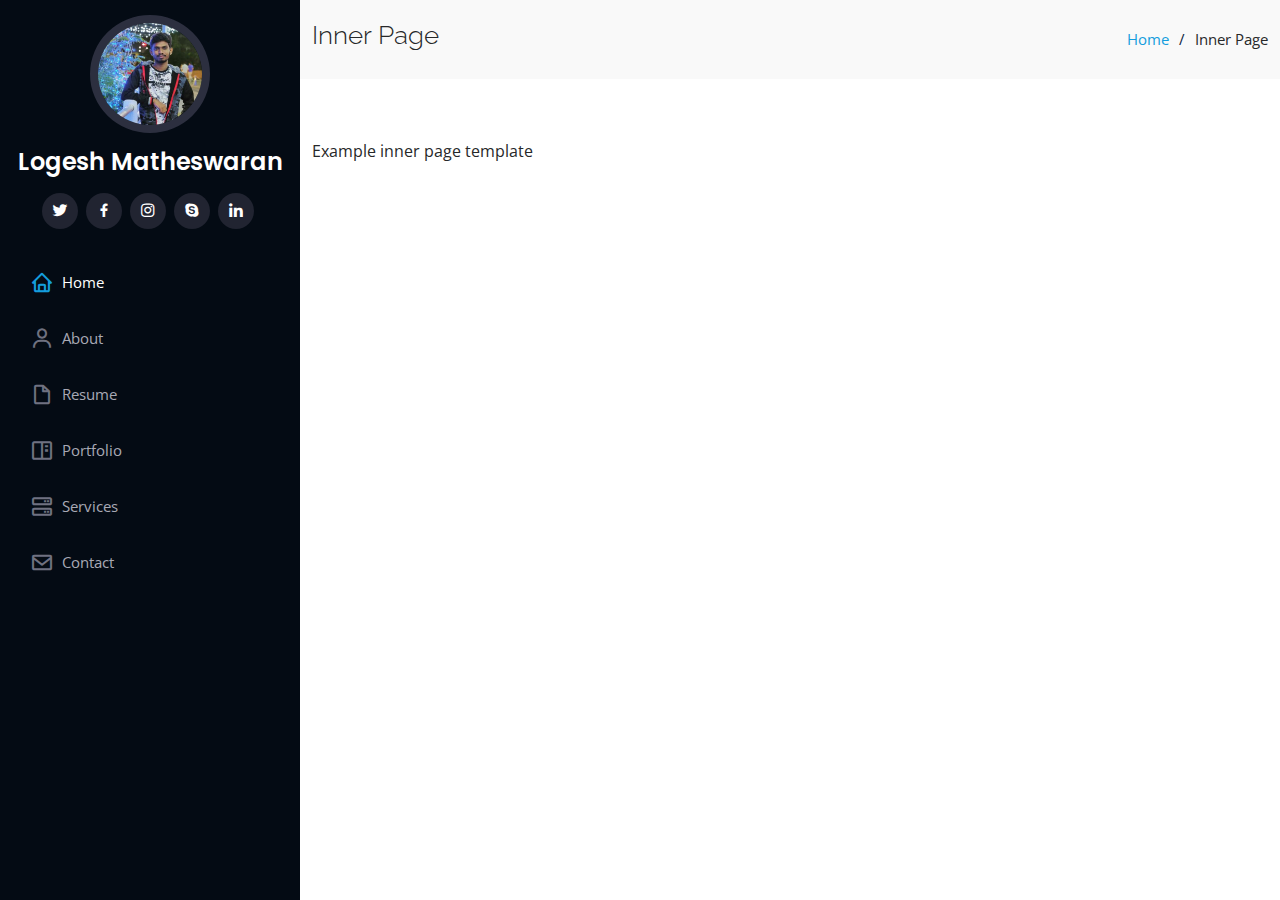
==== inner-page.html @ 609bbe88 "'done'" ====
<!DOCTYPE html>
<html lang="en">

<head>
  <meta charset="utf-8">
  <meta content="width=device-width, initial-scale=1.0" name="viewport">

  <title>Inner Page - iPortfolio Bootstrap Template</title>
  <meta content="" name="description">
  <meta content="" name="keywords">

  <!-- Favicons -->
  <link href="assets/img/favicon.png" rel="icon">
  <link href="assets/img/apple-touch-icon.png" rel="apple-touch-icon">

  <!-- Google Fonts -->
  <link href="https://fonts.googleapis.com/css?family=Open+Sans:300,300i,400,400i,600,600i,700,700i|Raleway:300,300i,400,400i,500,500i,600,600i,700,700i|Poppins:300,300i,400,400i,500,500i,600,600i,700,700i" rel="stylesheet">

  <!-- Vendor CSS Files -->
  <link href="assets/vendor/aos/aos.css" rel="stylesheet">
  <link href="assets/vendor/bootstrap/css/bootstrap.min.css" rel="stylesheet">
  <link href="assets/vendor/bootstrap-icons/bootstrap-icons.css" rel="stylesheet">
  <link href="assets/vendor/boxicons/css/boxicons.min.css" rel="stylesheet">
  <link href="assets/vendor/glightbox/css/glightbox.min.css" rel="stylesheet">
  <link href="assets/vendor/swiper/swiper-bundle.min.css" rel="stylesheet">

  <!-- Template Main CSS File -->
  <link href="assets/css/style.css" rel="stylesheet">

  <!-- =======================================================
  * Template Name: iPortfolio - v3.0.1
  * Template URL: https://bootstrapmade.com/iportfolio-bootstrap-portfolio-websites-template/
  * Author: BootstrapMade.com
  * License: https://bootstrapmade.com/license/
  ======================================================== -->
</head>

<body>

  <!-- ======= Mobile nav toggle button ======= -->
  <i class="bi bi-list mobile-nav-toggle d-xl-none"></i>

  <!-- ======= Header ======= -->
  <header id="header">
    <div class="d-flex flex-column">

      <div class="profile">
        <img src="assets/img/profile_pic.jpg" alt="" class="img-fluid rounded-circle">
        <h1 class="text-light"><a href="index.html">Logesh Matheswaran</a></h1>
        <div class="social-links mt-3 text-center">
          <a href="#" class="twitter"><i class="bx bxl-twitter"></i></a>
          <a href="#" class="facebook"><i class="bx bxl-facebook"></i></a>
          <a href="#" class="instagram"><i class="bx bxl-instagram"></i></a>
          <a href="#" class="google-plus"><i class="bx bxl-skype"></i></a>
          <a href="#" class="linkedin"><i class="bx bxl-linkedin"></i></a>
        </div>
      </div>

      <nav id="navbar" class="nav-menu navbar">
        <ul>
          <li><a href="#hero" class="nav-link scrollto active"><i class="bx bx-home"></i> <span>Home</span></a></li>
          <li><a href="#about" class="nav-link scrollto"><i class="bx bx-user"></i> <span>About</span></a></li>
          <li><a href="#resume" class="nav-link scrollto"><i class="bx bx-file-blank"></i> <span>Resume</span></a></li>
          <li><a href="#portfolio" class="nav-link scrollto"><i class="bx bx-book-content"></i> <span>Portfolio</span></a></li>
          <li><a href="#services" class="nav-link scrollto"><i class="bx bx-server"></i> <span>Services</span></a></li>
          <li><a href="#contact" class="nav-link scrollto"><i class="bx bx-envelope"></i> <span>Contact</span></a></li>
        </ul>
      </nav><!-- .nav-menu -->
    </div>
  </header><!-- End Header -->

  <main id="main">

    <!-- ======= Breadcrumbs ======= -->
    <section class="breadcrumbs">
      <div class="container">

        <div class="d-flex justify-content-between align-items-center">
          <h2>Inner Page</h2>
          <ol>
            <li><a href="index.html">Home</a></li>
            <li>Inner Page</li>
          </ol>
        </div>

      </div>
    </section><!-- End Breadcrumbs -->

    <section class="inner-page">
      <div class="container">
        <p>
          Example inner page template
        </p>
      </div>
    </section>

  </main><!-- End #main -->

  <!-- ======= Footer ======= -->
  <footer id="footer">
    <div class="container">
      <!-- <div class="copyright">
        &copy; Copyright <strong><span>iPortfolio</span></strong>
      </div> -->
      <div class="credits">
        <!-- All the links in the footer should remain intact. -->
        <!-- You can delete the links only if you purchased the pro version. -->
        <!-- Licensing information: https://bootstrapmade.com/license/ -->
        <!-- Purchase the pro version with working PHP/AJAX contact form: https://bootstrapmade.com/iportfolio-bootstrap-portfolio-websites-template/ -->
        <!-- Designed by <a href="https://bootstrapmade.com/">BootstrapMade</a> -->
      </div>
    </div>
  </footer><!-- End  Footer -->

  <a href="#" class="back-to-top d-flex align-items-center justify-content-center"><i class="bi bi-arrow-up-short"></i></a>

  <!-- Vendor JS Files -->
  <script src="assets/vendor/aos/aos.js"></script>
  <script src="assets/vendor/bootstrap/js/bootstrap.bundle.min.js"></script>
  <script src="assets/vendor/glightbox/js/glightbox.min.js"></script>
  <script src="assets/vendor/isotope-layout/isotope.pkgd.min.js"></script>
  <script src="assets/vendor/php-email-form/validate.js"></script>
  <script src="assets/vendor/purecounter/purecounter.js"></script>
  <script src="assets/vendor/swiper/swiper-bundle.min.js"></script>
  <script src="assets/vendor/typed.js/typed.min.js"></script>
  <script src="assets/vendor/waypoints/noframework.waypoints.js"></script>

  <!-- Template Main JS File -->
  <script src="assets/js/main.js"></script>

</body>

</html>
---- assets/css/style.css ----
/**
* Template Name: iPortfolio - v3.0.1
* Template URL: https://bootstrapmade.com/iportfolio-bootstrap-portfolio-websites-template/
* Author: BootstrapMade.com
* License: https://bootstrapmade.com/license/
*/

/*--------------------------------------------------------------
# General
--------------------------------------------------------------*/
body {
  font-family: "Open Sans", sans-serif;
  color: #272829;
}

a {
  color: #149ddd;
  text-decoration: none;
}

a:hover {
  color: #37b3ed;
  text-decoration: none;
}

h1, h2, h3, h4, h5, h6 {
  font-family: "Raleway", sans-serif;
}

/*--------------------------------------------------------------
# Back to top button
--------------------------------------------------------------*/
.back-to-top {
  position: fixed;
  visibility: hidden;
  opacity: 0;
  right: 15px;
  bottom: 15px;
  z-index: 996;
  background: #149ddd;
  width: 40px;
  height: 40px;
  border-radius: 50px;
  transition: all 0.4s;
}

.back-to-top i {
  font-size: 28px;
  color: #fff;
  line-height: 0;
}

.back-to-top:hover {
  background: #2eafec;
  color: #fff;
}

.back-to-top.active {
  visibility: visible;
  opacity: 1;
}

/*--------------------------------------------------------------
# Header
--------------------------------------------------------------*/
#header {
  position: fixed;
  top: 0;
  left: 0;
  bottom: 0;
  width: 300px;
  transition: all ease-in-out 0.5s;
  z-index: 9997;
  transition: all 0.5s;
  padding: 0 15px;
  background: #040b14;
  overflow-y: auto;
}

#header .profile img {
  margin: 15px auto;
  display: block;
  width: 120px;
  border: 8px solid #2c2f3f;
}

#header .profile h1 {
  font-size: 24px;
  margin: 0;
  padding: 0;
  font-weight: 600;
  -moz-text-align-last: center;
  text-align-last: center;
  font-family: "Poppins", sans-serif;
}

#header .profile h1 a, #header .profile h1 a:hover {
  color: #fff;
  text-decoration: none;
}

#header .profile .social-links a {
  font-size: 18px;
  display: inline-block;
  background: #212431;
  color: #fff;
  line-height: 1;
  padding: 8px 0;
  margin-right: 4px;
  border-radius: 50%;
  text-align: center;
  width: 36px;
  height: 36px;
  transition: 0.3s;
}

#header .profile .social-links a:hover {
  background: #149ddd;
  color: #fff;
  text-decoration: none;
}

#main {
  margin-left: 300px;
}

@media (max-width: 1199px) {
  #header {
    left: -300px;
  }
  #main {
    margin-left: 0;
  }
}

/*--------------------------------------------------------------
# Navigation Menu
--------------------------------------------------------------*/
/* Desktop Navigation */
.nav-menu {
  padding: 30px 0 0 0;
}

.nav-menu * {
  margin: 0;
  padding: 0;
  list-style: none;
}

.nav-menu > ul > li {
  position: relative;
  white-space: nowrap;
}

.nav-menu a {
  display: flex;
  align-items: center;
  color: #a8a9b4;
  padding: 12px 15px;
  margin-bottom: 8px;
  transition: 0.3s;
  font-size: 15px;
}

.nav-menu a i {
  font-size: 24px;
  padding-right: 8px;
  color: #6f7180;
}

.nav-menu a:hover, .nav-menu .active, .nav-menu li:hover > a {
  text-decoration: none;
  color: #fff;
}

.nav-menu a:hover i, .nav-menu .active i, .nav-menu li:hover > a i {
  color: #149ddd;
}

/* Mobile Navigation */
.mobile-nav-toggle {
  position: fixed;
  right: 15px;
  top: 15px;
  z-index: 9998;
  border: 0;
  font-size: 24px;
  transition: all 0.4s;
  outline: none !important;
  background-color: #149ddd;
  color: #fff;
  width: 40px;
  height: 40px;
  display: inline-flex;
  align-items: center;
  justify-content: center;
  line-height: 0;
  border-radius: 50px;
  cursor: pointer;
}

.mobile-nav-active {
  overflow: hidden;
}

.mobile-nav-active #header {
  left: 0;
}

/*--------------------------------------------------------------
# Hero Section
--------------------------------------------------------------*/
#hero {
  width: 100%;
  height: 100vh;
  background: url("../img/hero-bg1.jpeg") top center;
  background-size: cover;
}

#hero:before {
  content: "";
  background: rgba(5, 13, 24, 0.3);
  position: absolute;
  bottom: 0;
  top: 0;
  left: 0;
  right: 0;
  z-index: 1;
}

#hero .hero-container {
  position: relative;
  z-index: 2;
  min-width: 300px;
}

#hero h1 {
  margin: 0 0 10px 0;
  font-size: 64px;
  font-weight: 700;
  line-height: 56px;
  color: whitesmoke;
}

#hero p {
  color: black;
  margin-bottom: 50px;
  font-size: 40px;
  font-family: "Poppins", sans-serif;
}

#hero p span {
  color: white;
  font-size: 40px;
    font-weight: 400;
  
  padding-bottom: 4px;
  letter-spacing: 1px;
  border-bottom: 3px solid #149ddd;
}

@media (min-width: 1024px) {
  #hero {
    background-attachment: fixed;
  }
}

@media (max-width: 768px) {
  #hero h1 {
    font-size: 28px;
    line-height: 36px;
  }
  #hero h2 {
    font-size: 18px;
    line-height: 24px;
    margin-bottom: 30px;
  }
}

/*--------------------------------------------------------------
# Sections General
--------------------------------------------------------------*/
section {
  padding: 60px 0;
  overflow: hidden;
}

.section-bg {
  background: #f5f8fd;
}

.section-title {
  padding-bottom: 30px;
}

.section-title h2 {
  font-size: 32px;
  font-weight: bold;
  margin-bottom: 20px;
  padding-bottom: 20px;
  position: relative;
  color: #173b6c;
}

.section-title h2::after {
  content: '';
  position: absolute;
  display: block;
  width: 50px;
  height: 3px;
  background: #149ddd;
  bottom: 0;
  left: 0;
}

.section-title p {
  margin-bottom: 0;
}

/*--------------------------------------------------------------
# About
--------------------------------------------------------------*/
.about .content h3 {
  font-weight: 700;
  font-size: 26px;
  color: #173b6c;
}

.about .content ul {
  list-style: none;
  padding: 0;
}

.about .content ul li {
  margin-bottom: 20px;
  display: flex;
  align-items: center;
}

.about .content ul strong {
  margin-right: 10px;
}

.about .content ul i {
  font-size: 16px;
  margin-right: 5px;
  color: #149ddd;
  line-height: 0;
}

.about .content p:last-child {
  margin-bottom: 0;
}

/*--------------------------------------------------------------
# Facts
--------------------------------------------------------------*/
.facts {
  padding-bottom: 30px;
}

.facts .count-box {
  padding: 30px;
  width: 100%;
}

.facts .count-box i {
  display: block;
  font-size: 44px;
  color: #149ddd;
  float: left;
  line-height: 0;
}

.facts .count-box span {
  font-size: 48px;
  line-height: 40px;
  display: block;
  font-weight: 700;
  color: #050d18;
  margin-left: 60px;
}

.facts .count-box p {
  padding: 15px 0 0 0;
  margin: 0 0 0 60px;
  font-family: "Raleway", sans-serif;
  font-size: 14px;
  color: #122f57;
}

.facts .count-box a {
  font-weight: 600;
  display: block;
  margin-top: 20px;
  color: #122f57;
  font-size: 15px;
  font-family: "Poppins", sans-serif;
  transition: ease-in-out 0.3s;
}

.facts .count-box a:hover {
  color: #1f5297;
}

/*--------------------------------------------------------------
# Akills
--------------------------------------------------------------*/
.skills .progress {
  height: 60px;
  display: block;
  background: none;
  border-radius: 0;
}

.skills .progress .skill {
  padding: 0;
  margin: 0 0 6px 0;
  text-transform: uppercase;
  display: block;
  font-weight: 600;
  font-family: "Poppins", sans-serif;
  color: #050d18;
}

.skills .progress .skill .val {
  float: right;
  font-style: normal;
}

.skills .progress-bar-wrap {
  background: #dce8f8;
  height: 10px;
}

.skills .progress-bar {
  width: 1px;
  height: 10px;
  transition: .9s;
  background-color: #149ddd;
}

/*--------------------------------------------------------------
# Resume
--------------------------------------------------------------*/
.resume .resume-title {
  font-size: 26px;
  font-weight: 700;
  margin-top: 20px;
  margin-bottom: 20px;
  color: #050d18;
}

.resume .resume-item {
  padding: 0 0 20px 20px;
  margin-top: -2px;
  border-left: 2px solid #1f5297;
  position: relative;
}

.resume .resume-item h4 {
  line-height: 18px;
  font-size: 18px;
  font-weight: 600;
  text-transform: uppercase;
  font-family: "Poppins", sans-serif;
  color: #050d18;
  margin-bottom: 10px;
}

.resume .resume-item h5 {
  font-size: 16px;
  background: #e4edf9;
  padding: 5px 15px;
  display: inline-block;
  font-weight: 600;
  margin-bottom: 10px;
}

.resume .resume-item ul {
  padding-left: 20px;
}

.resume .resume-item ul li {
  padding-bottom: 10px;
}

.resume .resume-item:last-child {
  padding-bottom: 0;
}

.resume .resume-item::before {
  content: "";
  position: absolute;
  width: 16px;
  height: 16px;
  border-radius: 50px;
  left: -9px;
  top: 0;
  background: #fff;
  border: 2px solid #1f5297;
}

/*--------------------------------------------------------------
# Portfolio
--------------------------------------------------------------*/
.portfolio .portfolio-item {
  margin-bottom: 30px;
}

.portfolio #portfolio-flters {
  padding: 0;
  margin: 0 auto 35px auto;
  list-style: none;
  text-align: center;
  background: #fff;
  border-radius: 50px;
  padding: 2px 15px;
}

.portfolio #portfolio-flters li {
  cursor: pointer;
  display: inline-block;
  padding: 10px 15px 8px 15px;
  font-size: 14px;
  font-weight: 600;
  line-height: 1;
  text-transform: uppercase;
  color: #272829;
  margin-bottom: 5px;
  transition: all 0.3s ease-in-out;
}

.portfolio #portfolio-flters li:hover, .portfolio #portfolio-flters li.filter-active {
  color: #149ddd;
}

.portfolio #portfolio-flters li:last-child {
  margin-right: 0;
}

.portfolio .portfolio-wrap {
  transition: 0.3s;
  position: relative;
  overflow: hidden;
  z-index: 1;
}

.portfolio .portfolio-wrap::before {
  content: "";
  background: rgba(255, 255, 255, 0.5);
  position: absolute;
  left: 0;
  right: 0;
  top: 0;
  bottom: 0;
  transition: all ease-in-out 0.3s;
  z-index: 2;
  opacity: 0;
}

.portfolio .portfolio-wrap .portfolio-links {
  opacity: 1;
  left: 0;
  right: 0;
  bottom: -60px;
  z-index: 3;
  position: absolute;
  transition: all ease-in-out 0.3s;
  display: flex;
  justify-content: center;
}

.portfolio .portfolio-wrap .portfolio-links a {
  color: #fff;
  font-size: 28px;
  text-align: center;
  background: rgba(20, 157, 221, 0.75);
  transition: 0.3s;
  width: 50%;
}

.portfolio .portfolio-wrap .portfolio-links a:hover {
  background: rgba(20, 157, 221, 0.95);
}

.portfolio .portfolio-wrap .portfolio-links a + a {
  border-left: 1px solid #37b3ed;
}

.portfolio .portfolio-wrap:hover::before {
  top: 0;
  left: 0;
  right: 0;
  bottom: 0;
  opacity: 1;
}

.portfolio .portfolio-wrap:hover .portfolio-links {
  opacity: 1;
  bottom: 0;
}

/*--------------------------------------------------------------
# Portfolio Details
--------------------------------------------------------------*/
.portfolio-details {
  padding-top: 40px;
}

.portfolio-details .portfolio-details-slider img {
  width: 100%;
}

.portfolio-details .portfolio-details-slider .swiper-pagination {
  margin-top: 20px;
  position: relative;
}

.portfolio-details .portfolio-details-slider .swiper-pagination .swiper-pagination-bullet {
  width: 12px;
  height: 12px;
  background-color: #fff;
  opacity: 1;
  border: 1px solid #149ddd;
}

.portfolio-details .portfolio-details-slider .swiper-pagination .swiper-pagination-bullet-active {
  background-color: #149ddd;
}

.portfolio-details .portfolio-info {
  padding: 30px;
  box-shadow: 0px 0 30px rgba(5, 13, 24, 0.08);
}

.portfolio-details .portfolio-info h3 {
  font-size: 22px;
  font-weight: 700;
  margin-bottom: 20px;
  padding-bottom: 20px;
  border-bottom: 1px solid #eee;
}

.portfolio-details .portfolio-info ul {
  list-style: none;
  padding: 0;
  font-size: 15px;
}

.portfolio-details .portfolio-info ul li + li {
  margin-top: 10px;
}

.portfolio-details .portfolio-description {
  padding-top: 30px;
}

.portfolio-details .portfolio-description h2 {
  font-size: 26px;
  font-weight: 700;
  margin-bottom: 20px;
}

.portfolio-details .portfolio-description p {
  padding: 0;
}

/*--------------------------------------------------------------
# Services
--------------------------------------------------------------*/
.services .icon-box {
  margin-bottom: 20px;
}

.services .icon {
  float: left;
  display: flex;
  align-items: center;
  justify-content: center;
  width: 54px;
  height: 54px;
  background: #149ddd;
  border-radius: 50%;
  transition: 0.5s;
  border: 1px solid #149ddd;
}

.services .icon i {
  color: #fff;
  font-size: 24px;
  line-height: 0;
}

.services .icon-box:hover .icon {
  background: #fff;
}

.services .icon-box:hover .icon i {
  color: #149ddd;
}

.services .title {
  margin-left: 80px;
  font-weight: 700;
  margin-bottom: 15px;
  font-size: 18px;
}

.services .title a {
  color: #343a40;
}

.services .title a:hover {
  color: #149ddd;
}

.services .description {
  margin-left: 80px;
  line-height: 24px;
  font-size: 14px;
}

/*--------------------------------------------------------------
# Testimonials
--------------------------------------------------------------*/
.testimonials .testimonial-item {
  box-sizing: content-box;
  text-align: center;
  min-height: 320px;
}

.testimonials .testimonial-item .testimonial-img {
  width: 90px;
  border-radius: 50%;
  margin: 0 auto;
}

.testimonials .testimonial-item h3 {
  font-size: 18px;
  font-weight: bold;
  margin: 10px 0 5px 0;
  color: #111;
}

.testimonials .testimonial-item h4 {
  font-size: 14px;
  color: #999;
  margin: 0;
}

.testimonials .testimonial-item .quote-icon-left, .testimonials .testimonial-item .quote-icon-right {
  color: #c3e8fa;
  font-size: 26px;
}

.testimonials .testimonial-item .quote-icon-left {
  display: inline-block;
  left: -5px;
  position: relative;
}

.testimonials .testimonial-item .quote-icon-right {
  display: inline-block;
  right: -5px;
  position: relative;
  top: 10px;
}

.testimonials .testimonial-item p {
  font-style: italic;
  margin: 0 15px 15px 15px;
  padding: 20px;
  background: #fff;
  position: relative;
  margin-bottom: 35px;
  border-radius: 6px;
  box-shadow: 0px 2px 15px rgba(0, 0, 0, 0.1);
}

.testimonials .testimonial-item p::after {
  content: "";
  width: 0;
  height: 0;
  border-top: 20px solid #fff;
  border-right: 20px solid transparent;
  border-left: 20px solid transparent;
  position: absolute;
  bottom: -20px;
  left: calc(50% - 20px);
}

.testimonials .swiper-pagination {
  margin-top: 20px;
  position: relative;
}

.testimonials .swiper-pagination .swiper-pagination-bullet {
  width: 12px;
  height: 12px;
  background-color: #fff;
  opacity: 1;
  border: 1px solid #149ddd;
}

.testimonials .swiper-pagination .swiper-pagination-bullet-active {
  background-color: #149ddd;
}

/*--------------------------------------------------------------
# Contact
--------------------------------------------------------------*/
.contact {
  padding-bottom: 130px;
}

.contact .info {
  padding: 30px;
  background: #fff;
  width: 100%;
  box-shadow: 0 0 24px 0 rgba(0, 0, 0, 0.12);
}

.contact .info i {
  font-size: 20px;
  color: #149ddd;
  float: left;
  width: 44px;
  height: 44px;
  background: #dff3fc;
  display: flex;
  justify-content: center;
  align-items: center;
  border-radius: 50px;
  transition: all 0.3s ease-in-out;
}

.contact .info h4 {
  padding: 0 0 0 60px;
  font-size: 22px;
  font-weight: 600;
  margin-bottom: 5px;
  color: #050d18;
}

.contact .info p {
  padding: 0 0 10px 60px;
  margin-bottom: 20px;
  font-size: 14px;
  color: #173b6c;
}

.contact .info .email p {
  padding-top: 5px;
}

.contact .info .social-links {
  padding-left: 60px;
}

.contact .info .social-links a {
  font-size: 18px;
  display: inline-block;
  background: #333;
  color: #fff;
  line-height: 1;
  padding: 8px 0;
  border-radius: 50%;
  text-align: center;
  width: 36px;
  height: 36px;
  transition: 0.3s;
  margin-right: 10px;
}

.contact .info .social-links a:hover {
  background: #149ddd;
  color: #fff;
}

.contact .info .email:hover i, .contact .info .address:hover i, .contact .info .phone:hover i {
  background: #149ddd;
  color: #fff;
}

.contact .php-email-form {
  width: 100%;
  padding: 30px;
  background: #fff;
  box-shadow: 0 0 24px 0 rgba(0, 0, 0, 0.12);
}

.contact .php-email-form .form-group {
  padding-bottom: 8px;
}

.contact .php-email-form .validate {
  display: none;
  color: red;
  margin: 0 0 15px 0;
  font-weight: 400;
  font-size: 13px;
}

.contact .php-email-form .error-message {
  display: none;
  color: #fff;
  background: #ed3c0d;
  text-align: left;
  padding: 15px;
  font-weight: 600;
}

.contact .php-email-form .error-message br + br {
  margin-top: 25px;
}

.contact .php-email-form .sent-message {
  display: none;
  color: #fff;
  background: #18d26e;
  text-align: center;
  padding: 15px;
  font-weight: 600;
}

.contact .php-email-form .loading {
  display: none;
  background: #fff;
  text-align: center;
  padding: 15px;
}

.contact .php-email-form .loading:before {
  content: "";
  display: inline-block;
  border-radius: 50%;
  width: 24px;
  height: 24px;
  margin: 0 10px -6px 0;
  border: 3px solid #18d26e;
  border-top-color: #eee;
  -webkit-animation: animate-loading 1s linear infinite;
  animation: animate-loading 1s linear infinite;
}

.contact .php-email-form .form-group {
  margin-bottom: 15px;
}

.contact .php-email-form label {
  padding-bottom: 8px;
}

.contact .php-email-form input, .contact .php-email-form textarea {
  border-radius: 0;
  box-shadow: none;
  font-size: 14px;
}

.contact .php-email-form input {
  height: 44px;
}

.contact .php-email-form textarea {
  padding: 10px 15px;
}

.contact .php-email-form button[type="submit"] {
  background: #149ddd;
  border: 0;
  padding: 10px 24px;
  color: #fff;
  transition: 0.4s;
  border-radius: 4px;
}

.contact .php-email-form button[type="submit"]:hover {
  background: #37b3ed;
}

@-webkit-keyframes animate-loading {
  0% {
    transform: rotate(0deg);
  }
  100% {
    transform: rotate(360deg);
  }
}

@keyframes animate-loading {
  0% {
    transform: rotate(0deg);
  }
  100% {
    transform: rotate(360deg);
  }
}

/*--------------------------------------------------------------
# Breadcrumbs
--------------------------------------------------------------*/
.breadcrumbs {
  padding: 20px 0;
  background: #f9f9f9;
}

.breadcrumbs h2 {
  font-size: 26px;
  font-weight: 300;
}

.breadcrumbs ol {
  display: flex;
  flex-wrap: wrap;
  list-style: none;
  padding: 0;
  margin: 0;
  font-size: 15px;
}

.breadcrumbs ol li + li {
  padding-left: 10px;
}

.breadcrumbs ol li + li::before {
  display: inline-block;
  padding-right: 10px;
  color: #0e2442;
  content: "/";
}

@media (max-width: 768px) {
  .breadcrumbs .d-flex {
    display: block !important;
  }
  .breadcrumbs ol {
    display: block;
  }
  .breadcrumbs ol li {
    display: inline-block;
  }
}

/*--------------------------------------------------------------
# Footer
--------------------------------------------------------------*/
#footer {
  padding: 15px;
  color: #f4f6fd;
  font-size: 14px;
  position: fixed;
  left: 0;
  bottom: 0;
  width: 300px;
  z-index: 9999;
  background: #040b14;
}

#footer .copyright {
  text-align: center;
}

#footer .credits {
  padding-top: 5px;
  text-align: center;
  font-size: 13px;
  color: #eaebf0;
}

@media (max-width: 1199px) {
  #footer {
    position: static;
    width: auto;
    padding-right: 20px 15px;
  }
}
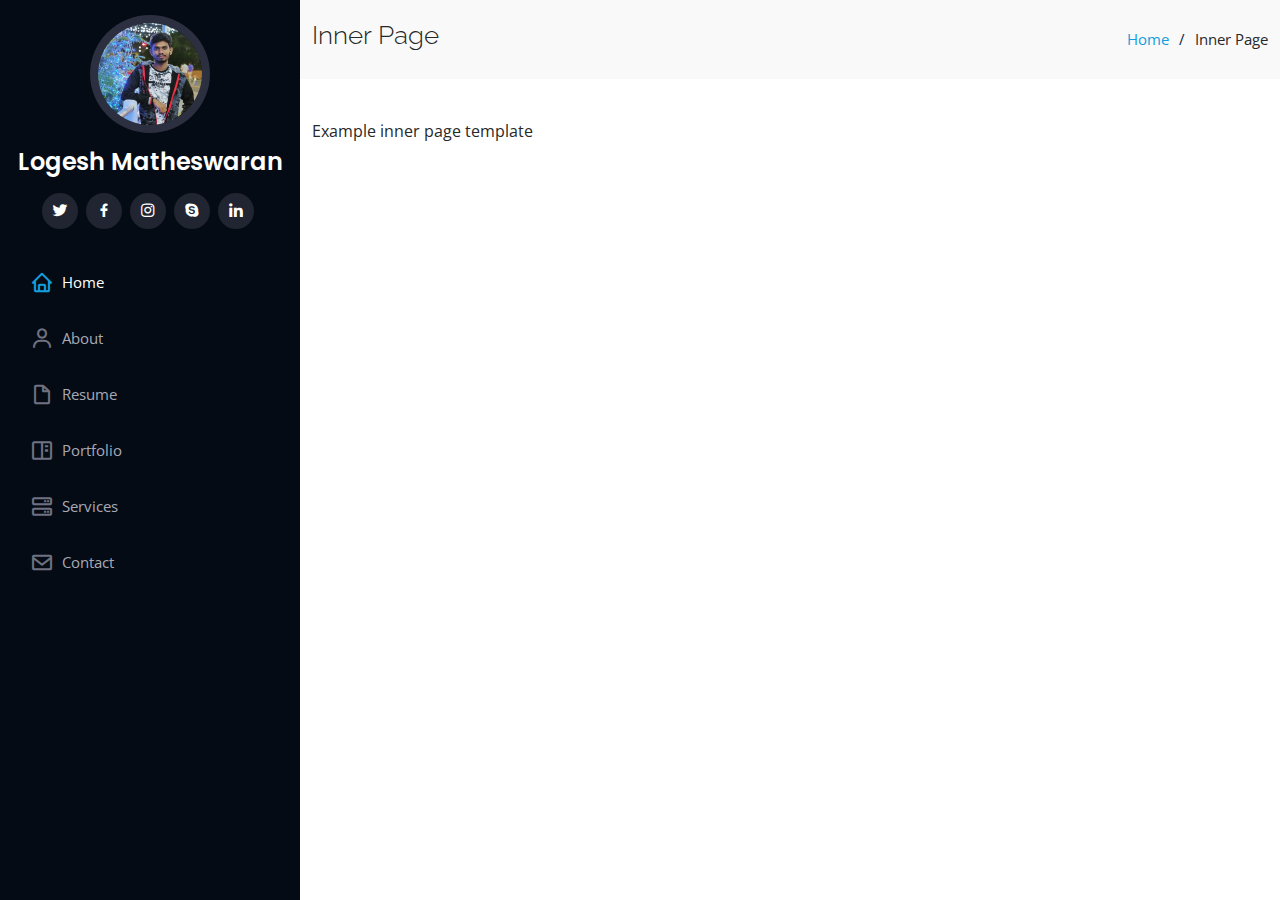
==== commit 4d8288e2: "'completed'" ====
--- a/inner-page.html
+++ b/inner-page.html
@@ -5,7 +5,7 @@
   <meta charset="utf-8">
   <meta content="width=device-width, initial-scale=1.0" name="viewport">
 
-  <title>Inner Page - iPortfolio Bootstrap Template</title>
+  <title>Logesh's Portfolio</title>
   <meta content="" name="description">
   <meta content="" name="keywords">
 
@@ -24,15 +24,10 @@
   <link href="assets/vendor/glightbox/css/glightbox.min.css" rel="stylesheet">
   <link href="assets/vendor/swiper/swiper-bundle.min.css" rel="stylesheet">
 
-  <!-- Template Main CSS File -->
+ 
   <link href="assets/css/style.css" rel="stylesheet">
 
-  <!-- =======================================================
-  * Template Name: iPortfolio - v3.0.1
-  * Template URL: https://bootstrapmade.com/iportfolio-bootstrap-portfolio-websites-template/
-  * Author: BootstrapMade.com
-  * License: https://bootstrapmade.com/license/
-  ======================================================== -->
+  
 </head>
 
 <body>
@@ -99,15 +94,9 @@
   <!-- ======= Footer ======= -->
   <footer id="footer">
     <div class="container">
-      <!-- <div class="copyright">
-        &copy; Copyright <strong><span>iPortfolio</span></strong>
-      </div> -->
+      
       <div class="credits">
-        <!-- All the links in the footer should remain intact. -->
-        <!-- You can delete the links only if you purchased the pro version. -->
-        <!-- Licensing information: https://bootstrapmade.com/license/ -->
-        <!-- Purchase the pro version with working PHP/AJAX contact form: https://bootstrapmade.com/iportfolio-bootstrap-portfolio-websites-template/ -->
-        <!-- Designed by <a href="https://bootstrapmade.com/">BootstrapMade</a> -->
+        
       </div>
     </div>
   </footer><!-- End  Footer -->
@@ -125,7 +114,7 @@
   <script src="assets/vendor/typed.js/typed.min.js"></script>
   <script src="assets/vendor/waypoints/noframework.waypoints.js"></script>
 
-  <!-- Template Main JS File -->
+ 
   <script src="assets/js/main.js"></script>
 
 </body>
--- a/assets/css/style.css
+++ b/assets/css/style.css
@@ -1,13 +1,4 @@
-/**
-* Template Name: iPortfolio - v3.0.1
-* Template URL: https://bootstrapmade.com/iportfolio-bootstrap-portfolio-websites-template/
-* Author: BootstrapMade.com
-* License: https://bootstrapmade.com/license/
-*/
-
-/*--------------------------------------------------------------
-# General
---------------------------------------------------------------*/
+
 body {
   font-family: "Open Sans", sans-serif;
   color: #272829;
@@ -256,7 +247,7 @@
   
   padding-bottom: 4px;
   letter-spacing: 1px;
-  border-bottom: 3px solid #149ddd;
+  border-bottom: 3px solid #053449;
 }
 
 @media (min-width: 1024px) {
@@ -281,7 +272,7 @@
 # Sections General
 --------------------------------------------------------------*/
 section {
-  padding: 60px 0;
+  padding: 40px 0;
   overflow: hidden;
 }
 
